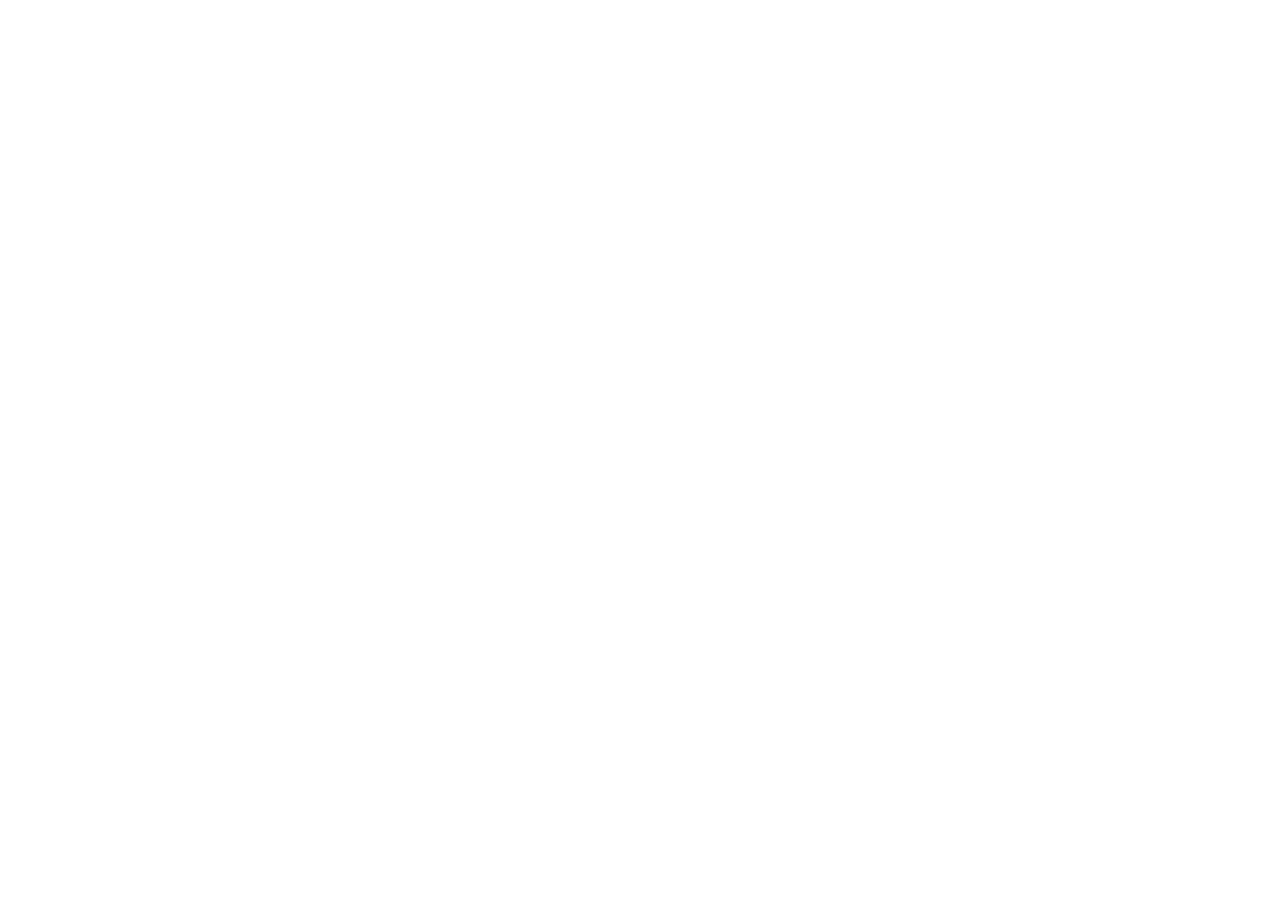
==== zadaća/index.html @ 9e74878e "Initial commit" ====
<!DOCTYPE html>
<html lang="en">
<head>
    <meta charset="UTF-8">
    <meta name="viewport" content="width=device-width, initial-scale=1.0">
    <title>Document</title>
</head>
<body>
    
</body>
</html>
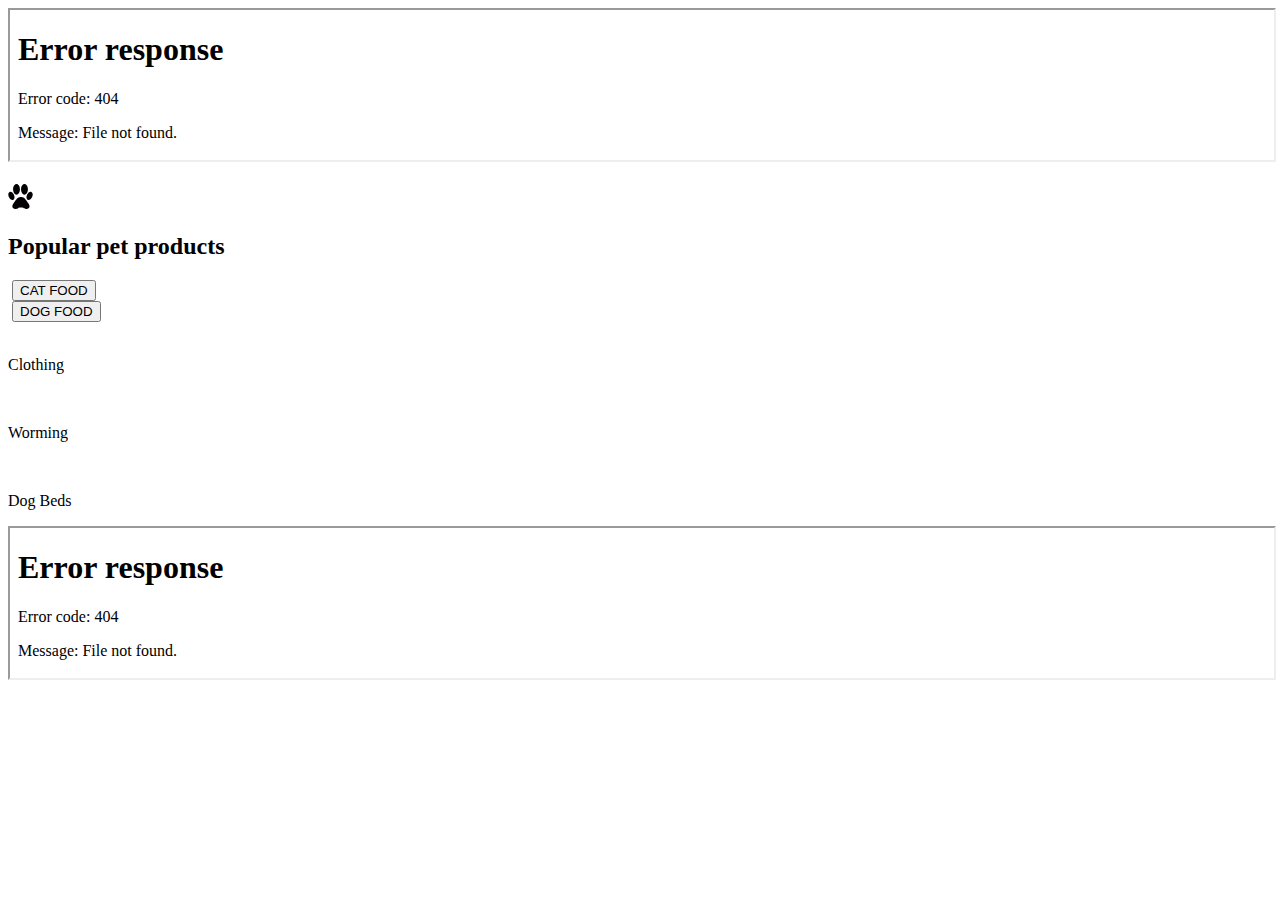
==== commit 945547a0: "Merge branch 'Trokut-Neet-Akademija-4-0:main' into main" ====
--- a/zadaća/index.html
+++ b/zadaća/index.html
@@ -3,9 +3,59 @@
 <head>
     <meta charset="UTF-8">
     <meta name="viewport" content="width=device-width, initial-scale=1.0">
-    <title>Document</title>
+    <title>Pet World</title>
+
+    <link rel="icon" type="image/png" href="/images/products/dog.png">
+    <link rel="stylesheet" href="/css/index.css">
+    <link rel="stylesheet" href="/css/header.css">
+    <link rel="stylesheet" href="/partials/header.html">
+    <link rel="stylesheet" href="/css/style.css">
+    <script src="js/javascript.js" defer></script>
+
 </head>
 <body>
+    <header>
+        <iframe src="/partials/header.html" width="100%" class="auto-height-iframe"></iframe>
+    </header>
+
+    <main>
+        <div class="banner">
+            <img src="https://petworld.co.za/cdn/shop/files/rc2xds_07fae17e-68f4-4d15-8e3c-475f6b8befb7.webp?v=1705327805&width=1400" alt="">
+        </div>
+        <div class="popular">
+            <div class="pop_naslov"></div>
+                <img style="width: 25px; height: 25px;" src="./images/products/dog-paw-svgrepo-com.svg" alt="">
+                <h2>Popular pet products</h2>
+            </div>
+            <div class="pop_proizvod">
+                <div class="pop_proizvodi1">
+                    <a href="#"><img src="https://www.vets4pets.com/siteassets/species/cat/cat-eating-out-of-food-bowl.jpg?w=585&scale=down" alt=""></a>
+                    <button>CAT FOOD</button>
+                </div>
+                <div class="pop_proizvodi2">
+                    <a href="#"><img src="https://assets-us-01.kc-usercontent.com/ffacfe7d-10b6-0083-2632-604077fd4eca/8685daaa-9132-455c-a0db-951124b1efb5/Corgi-pet-food-can-you-use-SNAP-to-buy-pet-food_iStock-615727190_2022-03_twitter-1024x512.jpg" alt=""></a>
+                    <button>DOG FOOD</button>
+                </div>
+            </div>
+            <div class="pop_proizvod_2">
+                <div class="pop_proizvodi3">
+                    <a href="#"><img src="https://www.sparkpaws.com/cdn/shop/files/17_9b982c7e-a5cd-4df2-b6aa-8ec678dda47c_600x.png?v=1706775033" alt=""></a>
+                    <p>Clothing</p>
+                </div>
+                <div class="pop_proizvodi4">
+                    <a href="#"><img src="https://images.wagwalkingweb.com/media/daily_wag/blog_articles/hero/1567530008.07/dog-excessive-itching.png" alt=""></a>
+                    <p>Worming</p>
+                </div>
+                <div class="pop_proizvodi5">
+                    <a href="#"><img src="https://www.humphreymunson.co.uk/wp-content/uploads/2022/07/Humphrey-Munson-Dog-Bed-Classic-Oak-Small.jpg" alt=""></a>
+                    <p>Dog Beds</p>
+                </div>
+            </div>
+        </div>
+    </main>
     
+    <footer>
+        <iframe src="/partials/footer.html" width="100%" class="auto-height-iframe"></iframe>
+    </footer>
 </body>
 </html>
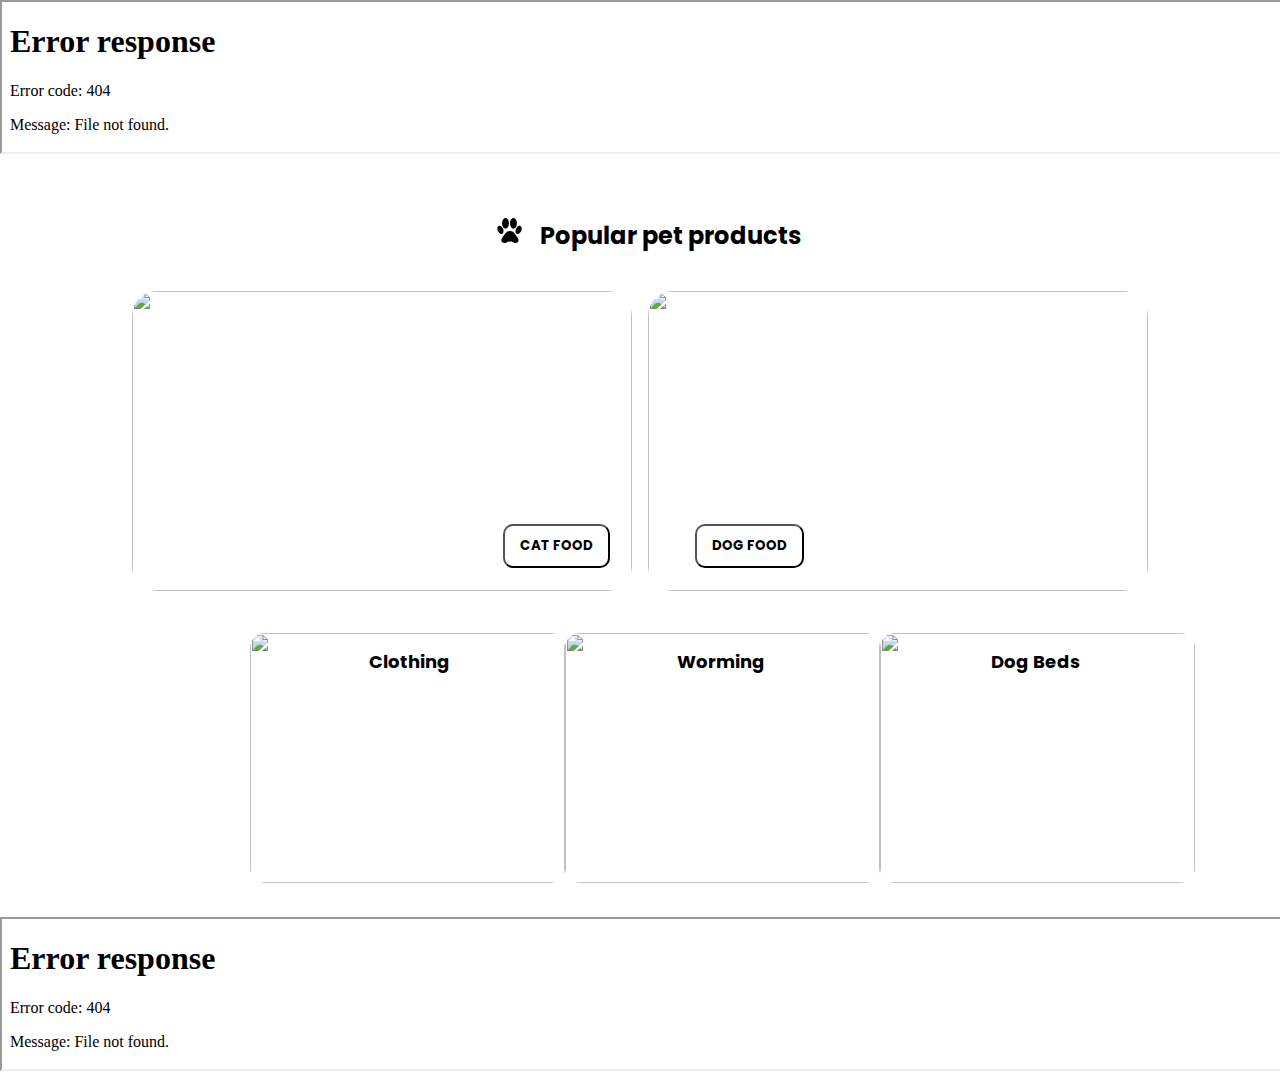
==== commit e437f46e: "update projekt" ====
--- a/zadaća/index.html
+++ b/zadaća/index.html
@@ -5,11 +5,11 @@
     <meta name="viewport" content="width=device-width, initial-scale=1.0">
     <title>Pet World</title>
 
-    <link rel="icon" type="image/png" href="/images/products/dog.png">
-    <link rel="stylesheet" href="/css/index.css">
-    <link rel="stylesheet" href="/css/header.css">
-    <link rel="stylesheet" href="/partials/header.html">
-    <link rel="stylesheet" href="/css/style.css">
+    <link rel="icon" type="image/png" href="images/products/dog.png">
+    <link rel="stylesheet" href="css/index.css">
+    <link rel="stylesheet" href="css/header.css">
+    <link rel="stylesheet" href="partials/header.html">
+    <link rel="stylesheet" href="css/style.css">
     <script src="js/javascript.js" defer></script>
 
 </head>
--- a/zadaća/css/index.css
+++ b/zadaća/css/index.css
@@ -0,0 +1,119 @@
+@import url('https://fonts.googleapis.com/css2?family=Poppins:wght@500&display=swap');
+
+main {
+    margin-top: -4px;
+}
+.banner img {
+    width: 100%;
+    margin-bottom: 60px;
+}
+.popular {
+    display: flex;
+    justify-content: center;
+    gap: 2vh;
+    font-family: 'Poppins',sans-serif;
+    margin-bottom: 30px;
+}
+.pop_proizvod {
+    display: flex;
+    justify-content: center;
+    margin-left: 100px;
+    margin-right: 100px;
+    margin-bottom: 30px;
+}
+.pop_proizvod img{
+    width: 500px;
+    height: 300px;
+    border-radius: 25px;
+}
+.pop_proizvodi1 {
+    position: relative;
+    padding:8px;
+}
+.pop_proizvodi2 {
+    position: relative;
+    padding:8px;
+}
+.pop_proizvodi1 button {
+    position: absolute;
+    bottom: 35px;
+    right: 30px;
+    padding: 10px 15px;
+    background: none;
+    border-radius: 10px;
+    font-weight: bold;
+    font-family: 'Poppins',sans-serif;
+    cursor: pointer;
+}
+.pop_proizvodi2 button {
+    position: absolute;
+    bottom: 35px;
+    left: 55px;
+    padding: 10px 15px;
+    background: none;
+    border-radius: 10px;
+    font-weight: bold;
+    font-family: 'Poppins',sans-serif;
+    cursor: pointer;
+}
+.pop_proizvodi1 button:hover {
+    color:white;
+    background-color: black;
+    transition: 0.5s ease;
+}
+.pop_proizvodi2 button:hover {
+    color:white;
+    background-color: black;
+    transition: 0.5s ease;
+}
+
+
+.pop_proizvod_2 {
+    display: flex;
+    justify-content: space-between;
+    margin-left: 250px;
+    margin-right: 250px;
+    margin-bottom: 30px;
+}
+.pop_proizvod_2 img{
+    width: 315px;
+    height: 250px;
+    border-radius: 15px;
+}
+.pop_proizvodi3 {
+    position: relative;
+}
+.pop_proizvodi4 {
+    position: relative;
+}
+.pop_proizvodi5 {
+    position: relative;
+}
+.pop_proizvodi3 p {
+    position: absolute;
+    top: 15px;
+    right: 115px;
+    font-weight: bold;
+    font-family: 'Poppins',sans-serif;
+    font-size: large;
+    cursor: pointer;
+}
+.pop_proizvodi4 p {
+    position: absolute;
+    top: 15px;
+    right: 115px;
+    font-weight: bold;
+    font-family: 'Poppins',sans-serif;
+    font-size: large;
+    cursor: pointer;
+}
+.pop_proizvodi5 p {
+    position: absolute;
+    top: 15px;
+    right: 115px;
+    font-weight: bold;
+    font-family: 'Poppins',sans-serif;
+    font-size: large;
+    cursor: pointer;
+}
+
--- a/zadaća/css/header.css
+++ b/zadaća/css/header.css
@@ -0,0 +1,65 @@
+@import url('https://fonts.googleapis.com/css2?family=Poppins:wght@500&display=swap');
+* {
+    margin: 0;
+    padding: 0;
+}
+.obj1 {
+    display: flex;
+    flex-wrap: wrap;
+    justify-content: space-between;
+    background-color:red;
+    align-items: center;
+    padding: 5px;
+}
+.nav_right img {
+    padding: 10px;
+    border-right: 1px solid #bbb;
+}
+.nav_centar a{
+    color:black;
+    text-decoration: none;
+    font-family: 'Poppins',sans-serif;
+}
+
+
+.obj2 {
+    display: flex;
+    flex-wrap: wrap;
+    justify-content: space-between;
+    background-color:beige;
+    align-items: center;
+    padding: 5px;
+}
+.header_right {
+    display: flex;
+}
+.header_right a {
+    padding: 10px;
+    text-decoration: none;
+    color:black;
+    font-family: 'Poppins',sans-serif;
+}
+.header_right a:hover {
+    color:red;
+}
+.header_left img {
+    width: 200px;
+    height: 70px;
+    padding: 5px;
+    margin-left: 10px;
+}
+.header_center input {
+    width: 300px;
+    height: 30px;
+    border: 2px solid black;
+    border-radius: 8px;
+    font-family: 'Poppins',sans-serif;
+    
+}
+.header_center button {
+    width: 45px;
+    height: 28px;
+    background-color: red;
+    border-radius: 8px;
+    cursor: pointer;
+}--- a/zadaća/css/style.css
+++ b/zadaća/css/style.css
@@ -0,0 +1,9 @@
+.auto-height-frame {
+    border: none;
+    width: 100%;
+    margin: 0;
+}
+
+body {
+    margin:0;
+}